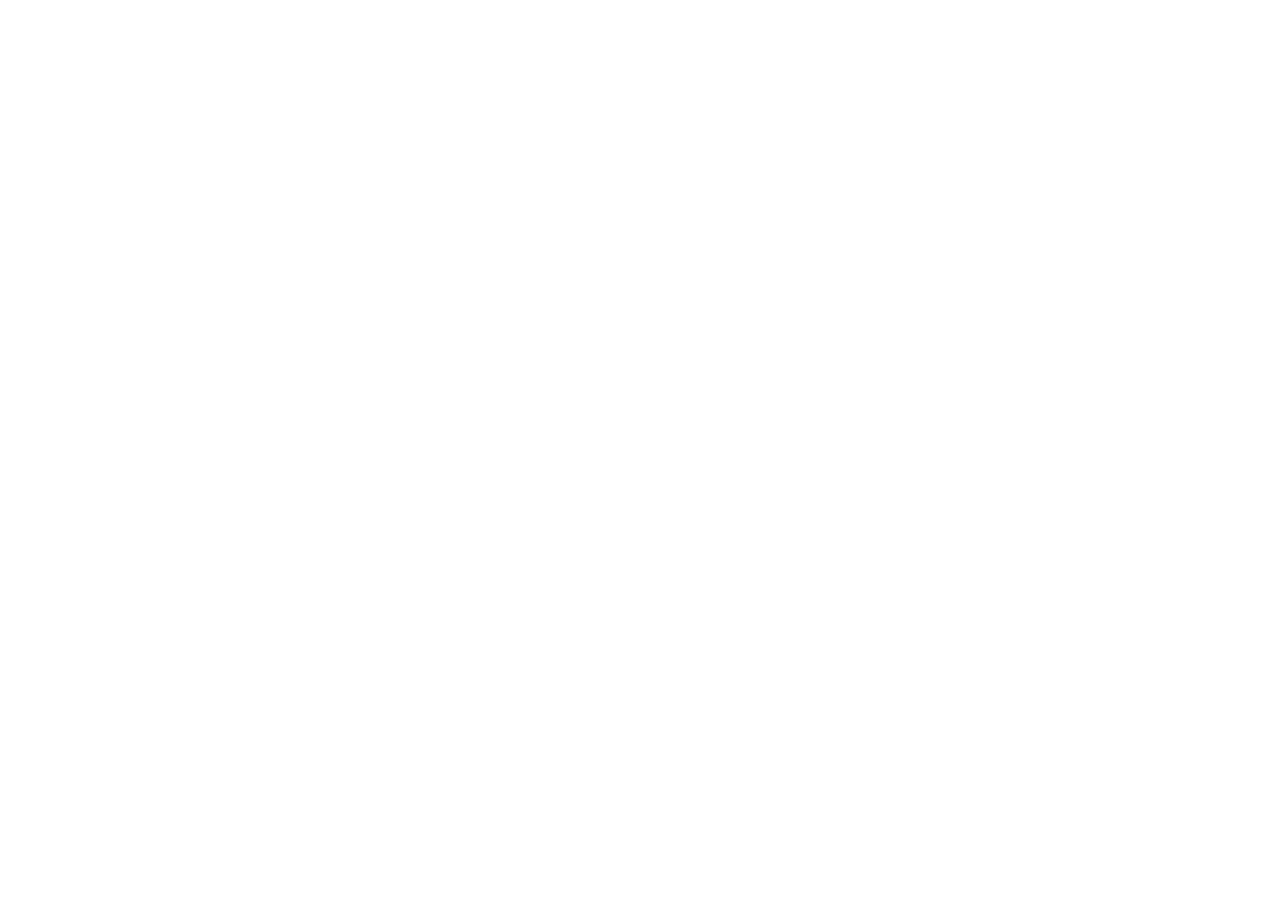
==== template.html @ 305e7c9f "Initial commit" ====
<!DOCTYPE html>
<html lang="en">

<head>
    <title>My BCIT Project</title>
    <meta name="comp1800 template" content="My 1800 App">

    <!------------------------>
    <!-- Required meta tags -->
    <!------------------------>
    <meta charset="utf-8">
    <meta name="viewport" content="width=device-width, initial-scale=1">

    <!------------------------------------------>
    <!-- Bootstrap Library CSS JS CDN go here -->
    <!------------------------------------------>
    <link href="https://cdn.jsdelivr.net/npm/bootstrap@5.3.2/dist/css/bootstrap.min.css" rel="stylesheet"
        integrity="sha384-T3c6CoIi6uLrA9TneNEoa7RxnatzjcDSCmG1MXxSR1GAsXEV/Dwwykc2MPK8M2HN" crossorigin="anonymous">
    <script src="https://cdn.jsdelivr.net/npm/bootstrap@5.3.2/dist/js/bootstrap.bundle.min.js"
        integrity="sha384-C6RzsynM9kWDrMNeT87bh95OGNyZPhcTNXj1NW7RuBCsyN/o0jlpcV8Qyq46cDfL" crossorigin="anonymous">
    </script>

    <!-------------------------------------------------------->
    <!-- Firebase 8 Library related CSS, JS, JQuery go here -->
    <!-------------------------------------------------------->
    <!-- <script src="https://ajax.googleapis.com/ajax/libs/jquery/3.5.1/jquery.min.js"></script> -->
    <!-- <script src="https://www.gstatic.com/firebasejs/8.10.0/firebase-app.js"></script> -->
    <!-- <script src="https://www.gstatic.com/firebasejs/8.10.0/firebase-firestore.js"></script> -->
    <!-- <script src="https://www.gstatic.com/firebasejs/8.10.0/firebase-auth.js"></script> -->
    <!-- <script src="https://www.gstatic.com/firebasejs/ui/4.8.1/firebase-ui-auth.js"></script>  -->
    <!-- <link type="text/css" rel="stylesheet" href="https://www.gstatic.com/firebasejs/ui/4.8.1/firebase-ui-auth.css" /> -->
    <!-- <script src="https://www.gstatic.com/firebasejs/8.10.0/firebase-storage.js"></script>-->

    <!-------------------------------------------->
    <!-- Other libraries and styles of your own -->
    <!-------------------------------------------->
    <!-- <link href="https://fonts.googleapis.com/icon?family=Material+Icons" rel="stylesheet"> -->
    <!-- <link rel="stylesheet" href="./styles/style.css"> -->

</head>

<body>
    <!------------------------------>
    <!-- Your HTML Layout go here -->
    <!------------------------------>

    <!-- our own navbar goes here -->
    <!-- <nav id="navbarPlaceholder"></nav> -->

    <!-- the body of your page goes here -->
    <!-- stuff -->

    <!-- our own footer goes here-->
    <!-- <nav id="footerPlaceholder"></nav> -->

    <!---------------------------------------------->
    <!-- Your own JavaScript functions go here    -->
    <!---------------------------------------------->
    <!-- <script src="./scripts/firebaseAPI_TEAM99.js"></script> -->
    <!-- <script src="./scripts/skeleton.js"></script> -->
    <!-- <script src="./scripts/script.js"></script> -->

</body>

</html>
---- styles/style.css ----
/*-------------------------------------
 * customize material design icon sizes 
 *-------------------------------------
 */

.material-icons.md-18 { font-size: 18px; }
.material-icons.md-24 { font-size: 24px; }
.material-icons.md-36 { font-size: 36px; }
.material-icons.md-48 { font-size: 48px; }

.responsive {
    width: 100%;
    height: auto;
  }
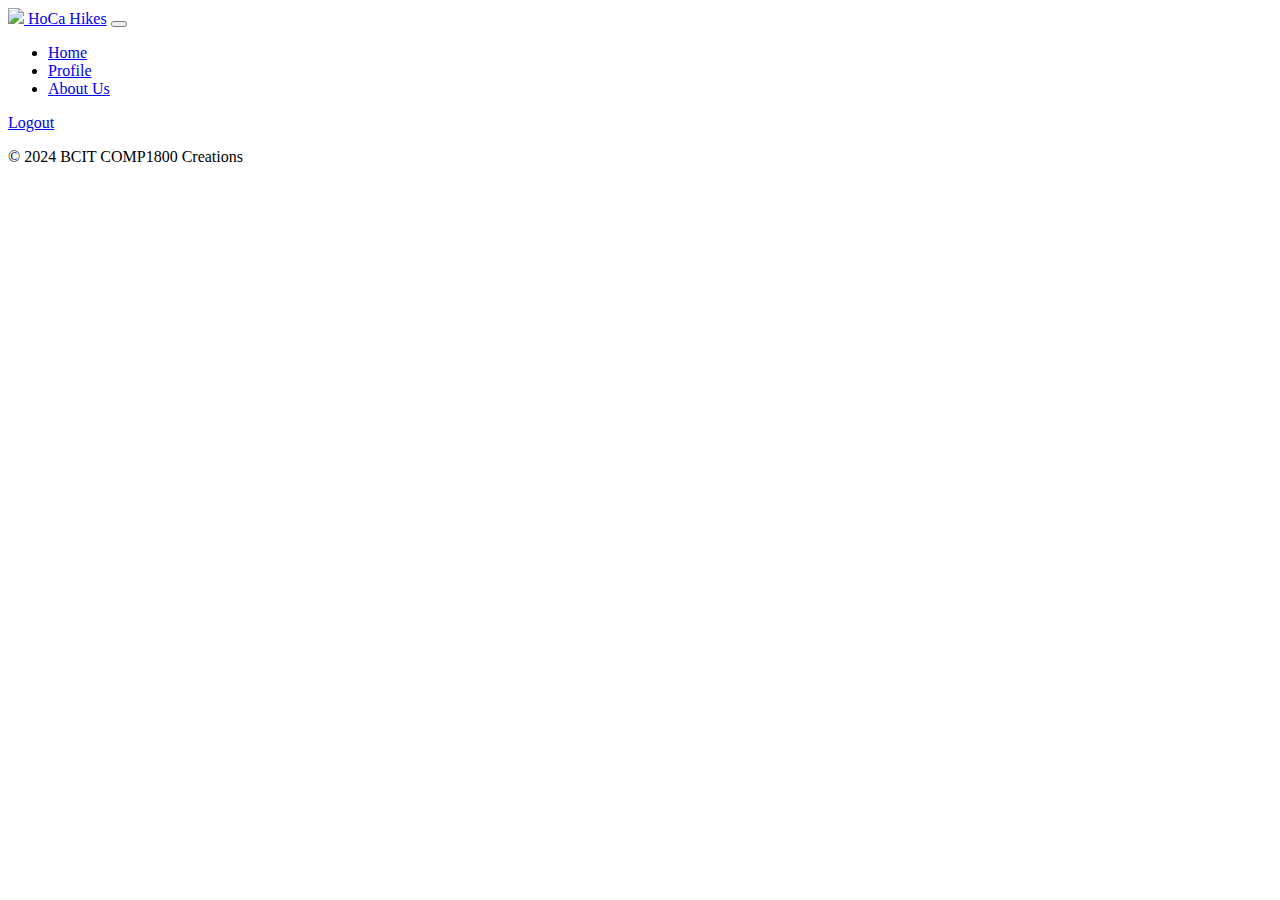
==== commit 4c903061: "finish part 1 step 2" ====
--- a/template.html
+++ b/template.html
@@ -23,13 +23,13 @@
     <!-------------------------------------------------------->
     <!-- Firebase 8 Library related CSS, JS, JQuery go here -->
     <!-------------------------------------------------------->
-    <!-- <script src="https://ajax.googleapis.com/ajax/libs/jquery/3.5.1/jquery.min.js"></script> -->
-    <!-- <script src="https://www.gstatic.com/firebasejs/8.10.0/firebase-app.js"></script> -->
-    <!-- <script src="https://www.gstatic.com/firebasejs/8.10.0/firebase-firestore.js"></script> -->
-    <!-- <script src="https://www.gstatic.com/firebasejs/8.10.0/firebase-auth.js"></script> -->
-    <!-- <script src="https://www.gstatic.com/firebasejs/ui/4.8.1/firebase-ui-auth.js"></script>  -->
-    <!-- <link type="text/css" rel="stylesheet" href="https://www.gstatic.com/firebasejs/ui/4.8.1/firebase-ui-auth.css" /> -->
-    <!-- <script src="https://www.gstatic.com/firebasejs/8.10.0/firebase-storage.js"></script>-->
+    <script src="https://ajax.googleapis.com/ajax/libs/jquery/3.5.1/jquery.min.js"></script>
+    <script src="https://www.gstatic.com/firebasejs/8.10.0/firebase-app.js"></script>
+    <script src="https://www.gstatic.com/firebasejs/8.10.0/firebase-firestore.js"></script>
+    <script src="https://www.gstatic.com/firebasejs/8.10.0/firebase-auth.js"></script>
+    <script src="https://www.gstatic.com/firebasejs/ui/4.8.1/firebase-ui-auth.js"></script> 
+    <link type="text/css" rel="stylesheet" href="https://www.gstatic.com/firebasejs/ui/4.8.1/firebase-ui-auth.css" />
+    <script src="https://www.gstatic.com/firebasejs/8.10.0/firebase-storage.js"></script>
 
     <!-------------------------------------------->
     <!-- Other libraries and styles of your own -->
@@ -45,19 +45,19 @@
     <!------------------------------>
 
     <!-- our own navbar goes here -->
-    <!-- <nav id="navbarPlaceholder"></nav> -->
+    <nav id="navbarPlaceholder"></nav>
 
     <!-- the body of your page goes here -->
     <!-- stuff -->
 
     <!-- our own footer goes here-->
-    <!-- <nav id="footerPlaceholder"></nav> -->
+    <nav id="footerPlaceholder"></nav>
 
     <!---------------------------------------------->
     <!-- Your own JavaScript functions go here    -->
     <!---------------------------------------------->
     <!-- <script src="./scripts/firebaseAPI_TEAM99.js"></script> -->
-    <!-- <script src="./scripts/skeleton.js"></script> -->
+    <script src="./scripts/skeleton.js"></script>
     <!-- <script src="./scripts/script.js"></script> -->
 
 </body>
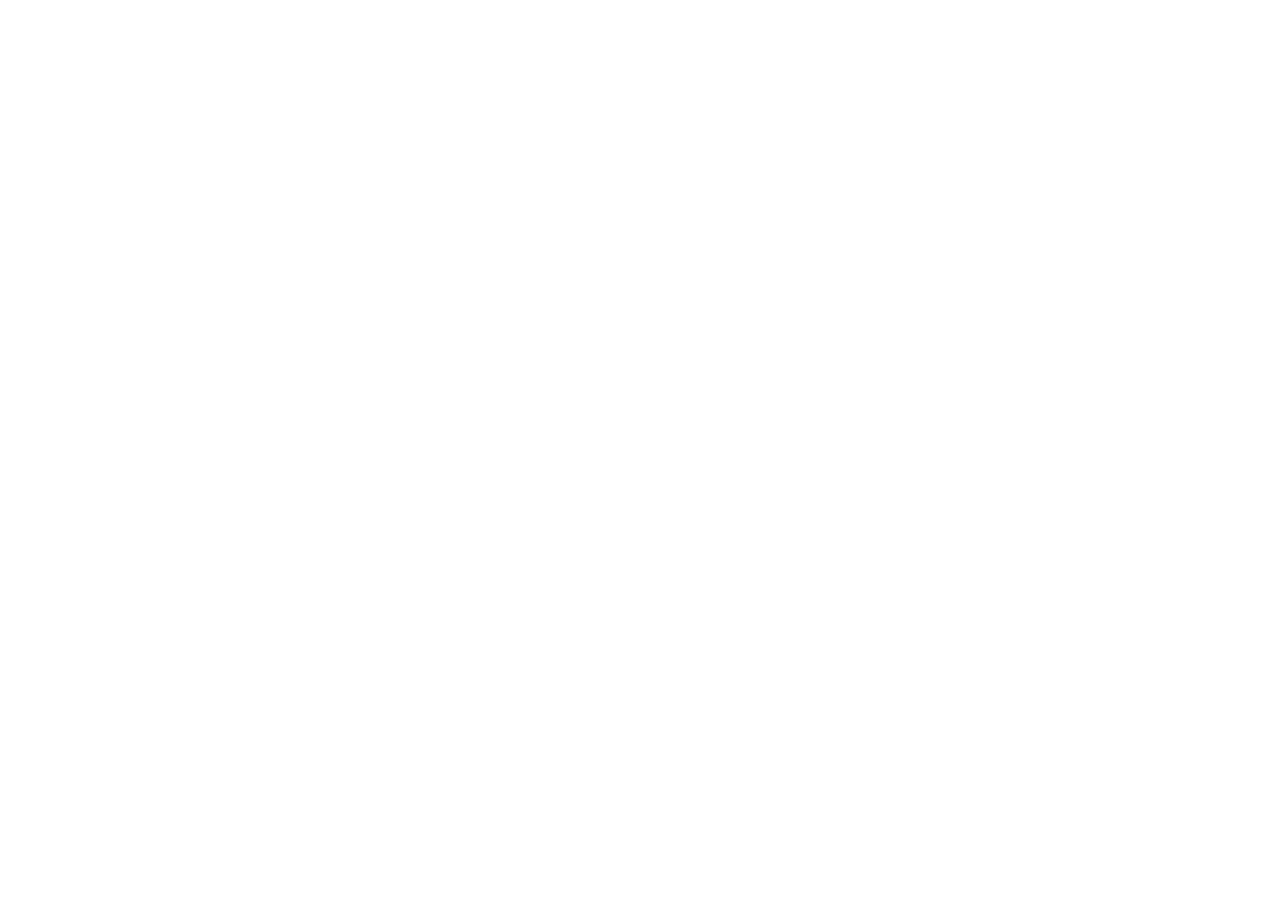
==== commit d4480acc: "edit script" ====
--- a/template.html
+++ b/template.html
@@ -35,7 +35,7 @@
     <!-- Other libraries and styles of your own -->
     <!-------------------------------------------->
     <!-- <link href="https://fonts.googleapis.com/icon?family=Material+Icons" rel="stylesheet"> -->
-    <!-- <link rel="stylesheet" href="./styles/style.css"> -->
+    <link rel="stylesheet" href="./styles/style.css">
 
 </head>
 
@@ -56,9 +56,9 @@
     <!---------------------------------------------->
     <!-- Your own JavaScript functions go here    -->
     <!---------------------------------------------->
-    <!-- <script src="./scripts/firebaseAPI_TEAM99.js"></script> -->
+    <script src="./scripts/firebaseAPI_TEAM99.js"></script>
     <script src="./scripts/skeleton.js"></script>
-    <!-- <script src="./scripts/script.js"></script> -->
+    <script src="./scripts/script.js"></script>
 
 </body>
 
--- a/styles/style.css
+++ b/styles/style.css
@@ -13,3 +13,10 @@
     width: 100%;
     height: auto;
   }
+
+.rounded-circle {
+  width: 100px;
+  height: 100px;
+  margin: 0 auto;
+  /* Centers the circle horizontally */
+}